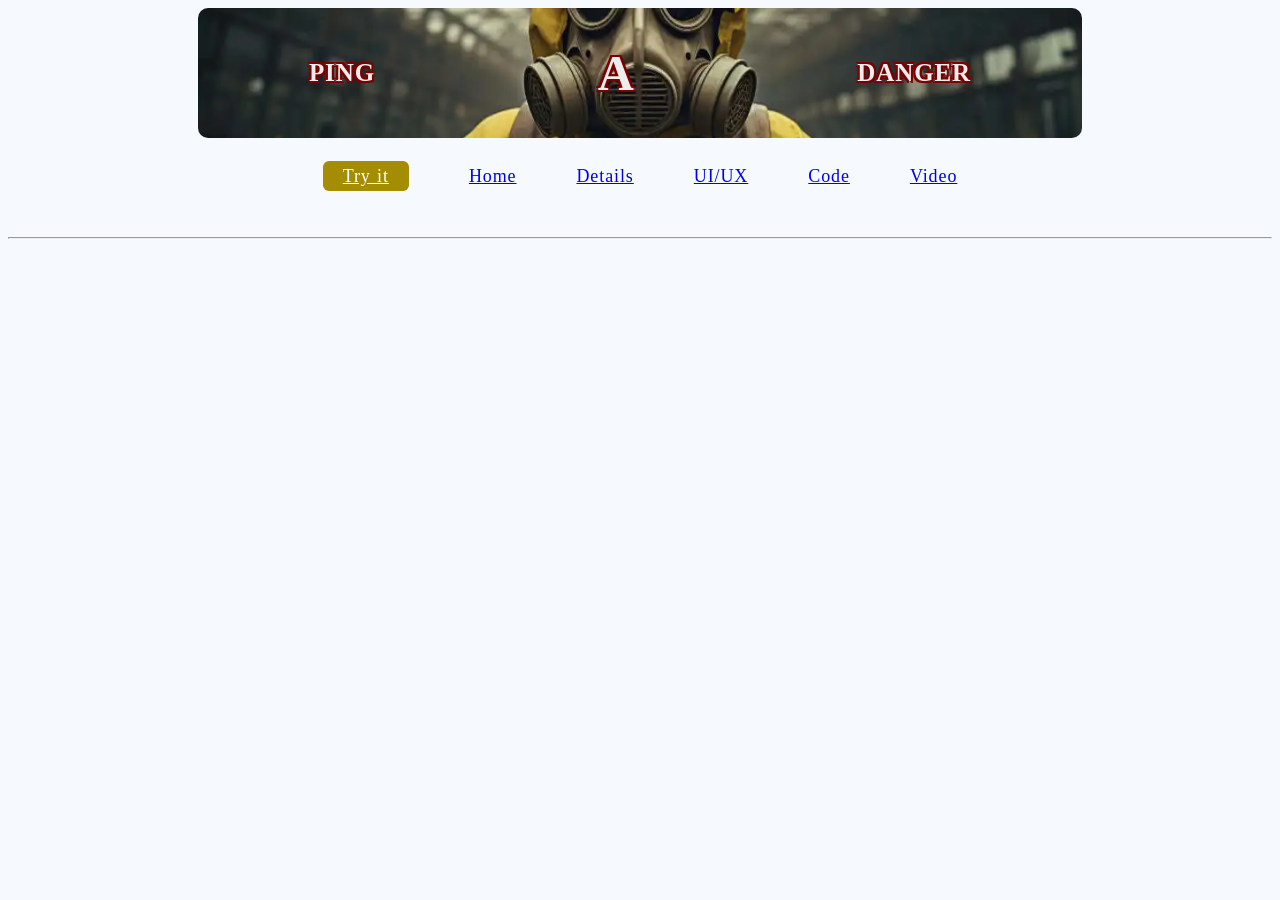
==== pages/coming-soon.html @ 2a9e1343 "index" ====
<!DOCTYPE html>
<html lang="en-us">
    <head>
        <meta charset="UTF-8">
        <meta name="viewport" content="width=device-width, initial-scale=1.0">
        <style>
         body {
            background-color: rgb(246, 250, 255);
            color: rgb(51, 51, 50);
            letter-spacing: 0.9px;
            word-spacing: 0.9px;
            font-size: 18px;
         }

         header {
            margin-bottom: 50px;
         }

         main {
            margin-bottom: 200px;
         }

        .head-cont {
            height: 130px;
            width: 70%;
            background: url("/asset/pinger.webp") no-repeat center;
            background-size: cover;
            border-radius: 10px;
            margin: auto;
            color: rgb(238, 237, 237);
            display: flex;
            justify-content: space-around;
            align-items: center;
        }

        .head-cont > b {
            font-size: 25px;
            text-shadow: -2px -2px 0 rgb(122, 1, 1), 2px -2px 0 rgb(122, 1, 1), 
            -2px 2px 0 rgb(122, 1, 1), 2px 2px 0 rgb(122, 1, 1);
        }

        .head-cont > b.single {
            font-size: 50px
        }

        header > ul {
            list-style: none;
            padding-left: 0;
            display: flex;
            flex-wrap: wrap;
            justify-content: center;
        }

        header > ul li {
            display: inline-block;
            padding: 0 30px;
            margin-top: 10px;
        }

        .project {
            padding: 0 50px;
        }

        .project > p {
            padding: 0 20px;
        }

        main > hr {
            margin: 30px 0 30px 0;
        }

        .active-link {
            padding: 5px 20px;
            border-radius: 6px;
            color: white;
            background-color: rgb(165, 141, 3);
        }



        @media screen and (max-width: 768px) {
            .head-cont {
                width: 100%;
            }

            .project {
                padding: 0 20px;
            }

            header > ul > li {
                padding: 0 15px;
            }
        }
        

        </style>

        <title>The Pinger Project</title>

    </head>

    <body>

        <header>
            <div class="head-cont">
                <b>PING</b>
                <b class="single">A</b>
                <b>DANGER</b>
            </div>
            <ul>
                <li><a class="active-link" href="/pages/coming-soon.html" title="comming soon">Try it</a></li>
                <li><a href="/index.html" title="Go to home page">Home</a></li>
                <li><a href="/pages/details.html" title="See requirements, user personas, data model and more">Details</a></li>
                <li><a href="/" title="See user flow, UX flow. UI design and more">UI/UX</a></li>
                <li><a href="/" title="See the codes, libraries and assets">Code</a></li>
                <li><a href="/" title="See the application in action">Video</a></li>
            </ul>
        </header>

        <main>
            <section class="project">
               
            </section>

            <hr>

            <section class="content">
               
            </section>
        </main>




    </body>
</html>
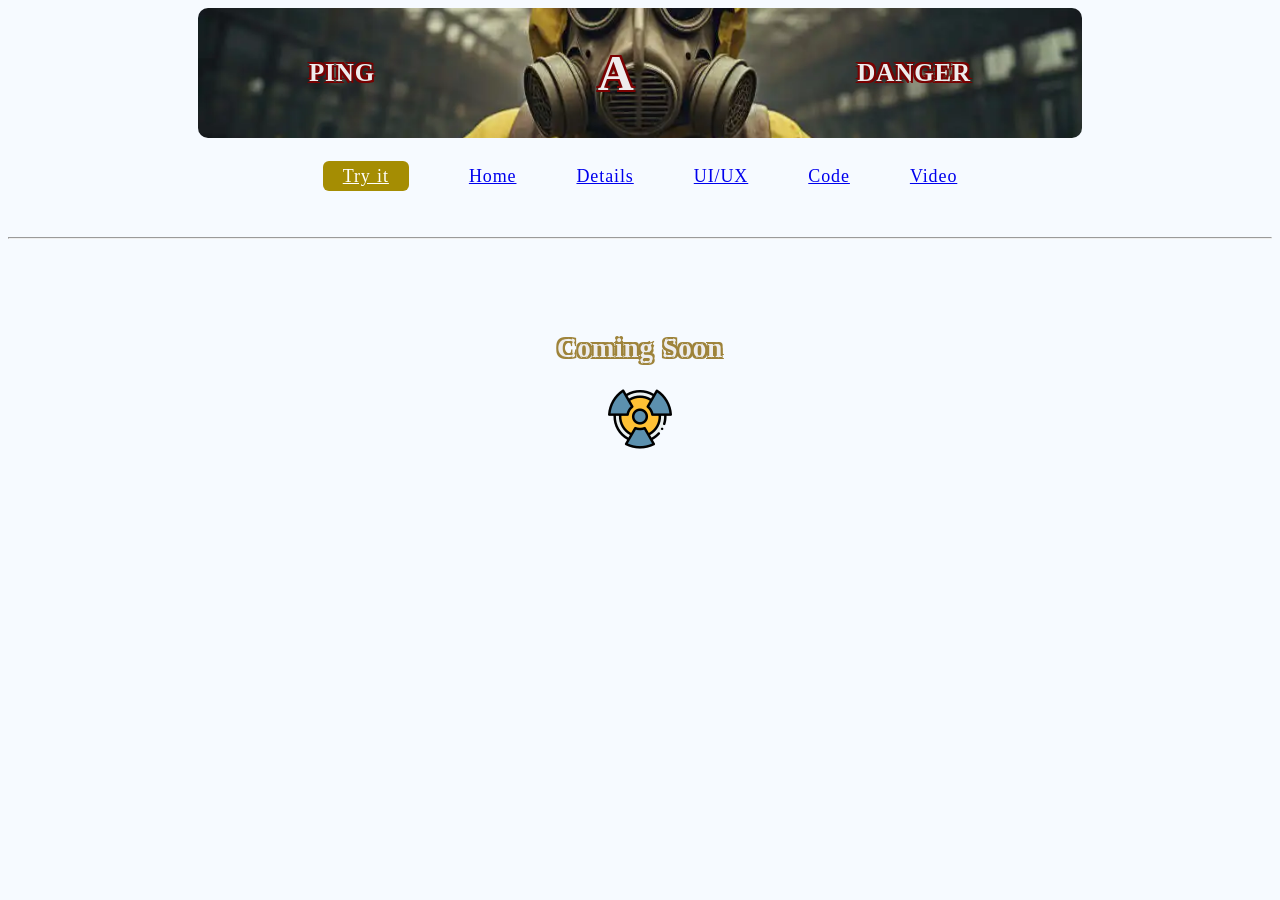
==== commit a698d567: "details-final-v1" ====
--- a/pages/coming-soon.html
+++ b/pages/coming-soon.html
@@ -18,6 +18,7 @@
 
          main {
             margin-bottom: 200px;
+            text-align: center;
          }
 
         .head-cont {
@@ -57,16 +58,14 @@
             margin-top: 10px;
         }
 
-        .project {
-            padding: 0 50px;
+        main > hr {
+            margin: 30px 0 30px 0;
         }
 
-        .project > p {
-            padding: 0 20px;
-        }
-
-        main > hr {
-            margin: 30px 0 30px 0;
+        main > h2 {
+            text-shadow: -2px -2px 0 rgb(158, 131, 58), 2px -2px 0 rgb(158, 131, 58), 
+            -2px 2px 0 rgb(158, 131, 58), 2px 2px 0 rgb(158, 131, 58);
+            color: rgb(238, 237, 237);
         }
 
         .active-link {
@@ -118,15 +117,9 @@
         </header>
 
         <main>
-            <section class="project">
-               
-            </section>
-
-            <hr>
-
-            <section class="content">
-               
-            </section>
+            <hr> <br> <br>
+            <h2>Coming Soon</h2>
+            <img src="/asset/radiation.png"/>
         </main>
 
 
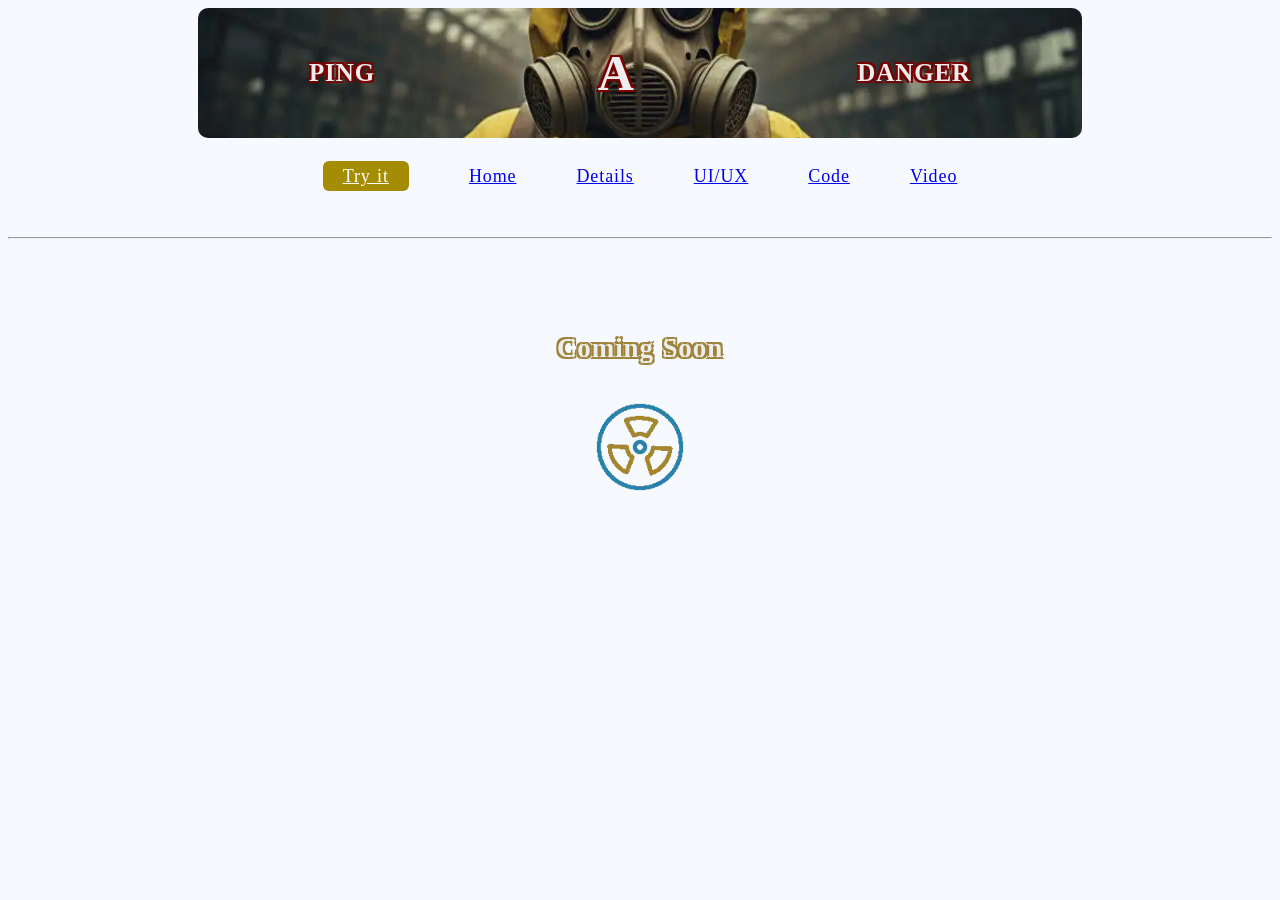
==== commit 08368c33: "details-final-v2" ====
--- a/pages/coming-soon.html
+++ b/pages/coming-soon.html
@@ -68,6 +68,10 @@
             color: rgb(238, 237, 237);
         }
 
+        main > img {
+            width: 120px;
+        }
+
         .active-link {
             padding: 5px 20px;
             border-radius: 6px;
@@ -119,7 +123,7 @@
         <main>
             <hr> <br> <br>
             <h2>Coming Soon</h2>
-            <img src="/asset/radiation.png"/>
+            <img src="/asset/radiation-anime.webp"/>
         </main>
 
 
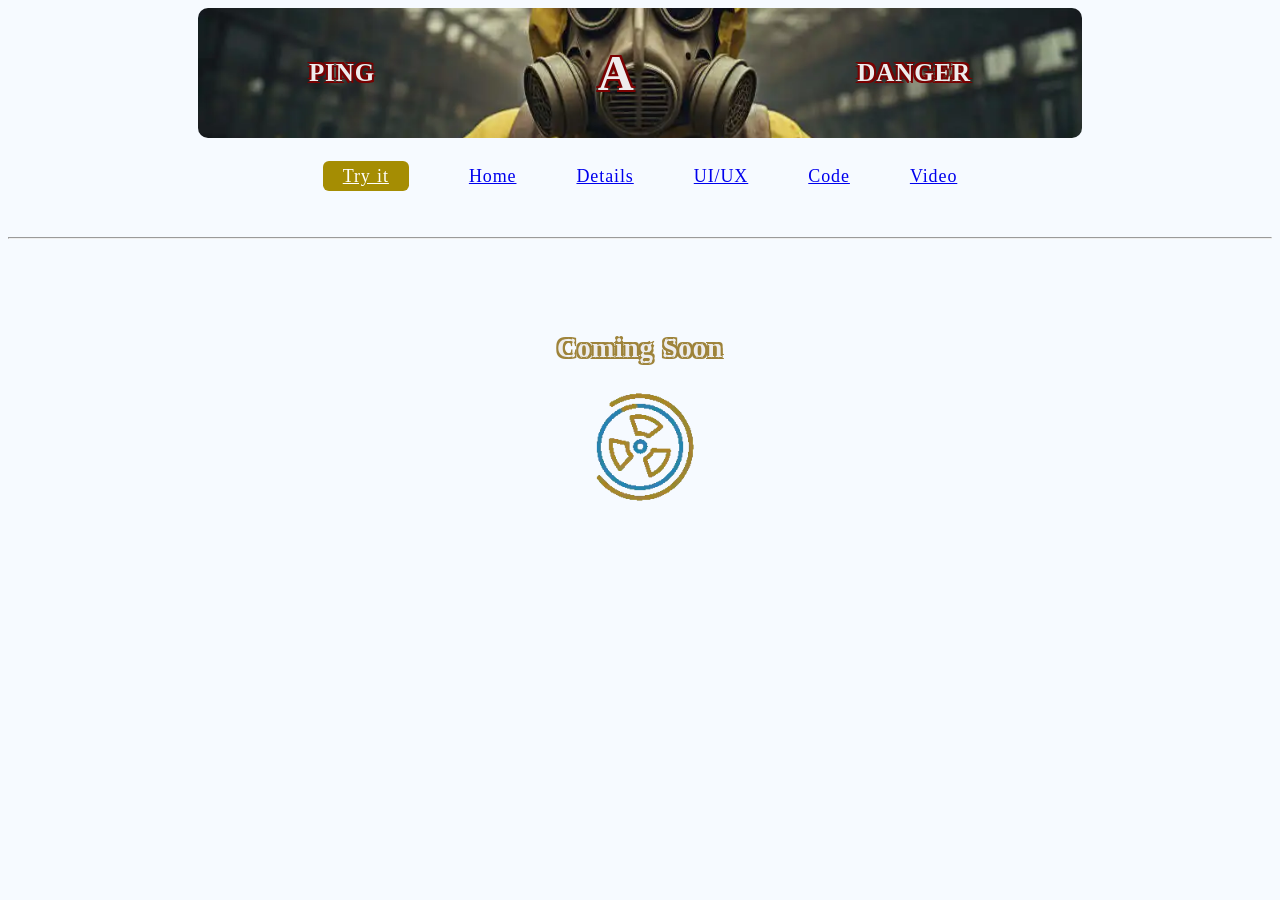
==== commit 82bbaba6: "details-final-v2" ====
--- a/pages/coming-soon.html
+++ b/pages/coming-soon.html
@@ -98,6 +98,7 @@
 
         </style>
 
+        <link rel="icon" type="image/png" href="/asset/favicon.webp">
         <title>The Pinger Project</title>
 
     </head>
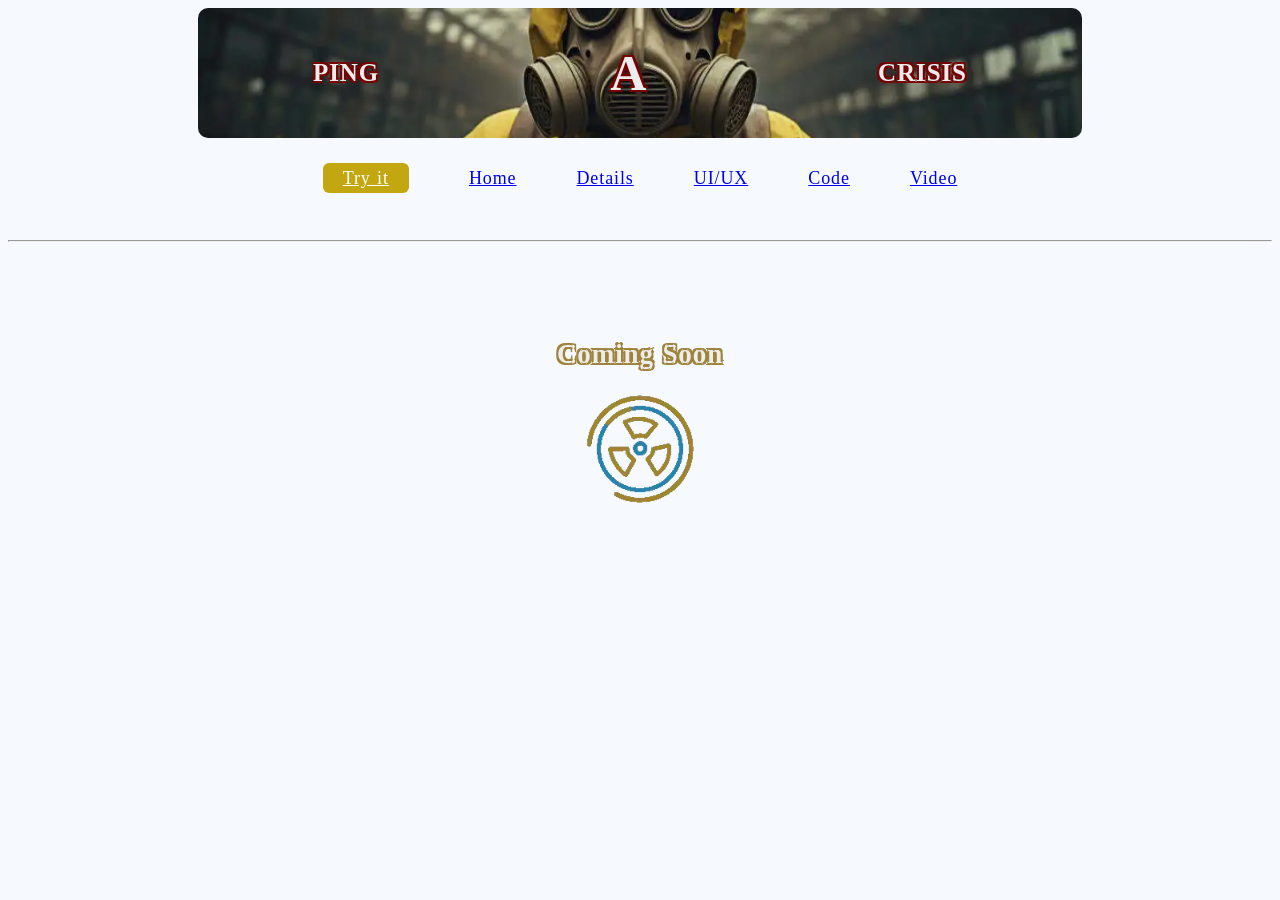
==== commit 5396d258: "ui/ux" ====
--- a/pages/coming-soon.html
+++ b/pages/coming-soon.html
@@ -9,6 +9,7 @@
             color: rgb(51, 51, 50);
             letter-spacing: 0.9px;
             word-spacing: 0.9px;
+            line-height: 24px;
             font-size: 18px;
          }
 
@@ -76,7 +77,7 @@
             padding: 5px 20px;
             border-radius: 6px;
             color: white;
-            background-color: rgb(165, 141, 3);
+            background-color: rgb(194, 167, 16);
         }
 
 
@@ -109,13 +110,13 @@
             <div class="head-cont">
                 <b>PING</b>
                 <b class="single">A</b>
-                <b>DANGER</b>
+                <b>CRISIS</b>
             </div>
             <ul>
                 <li><a class="active-link" href="/pages/coming-soon.html" title="comming soon">Try it</a></li>
                 <li><a href="/index.html" title="Go to home page">Home</a></li>
                 <li><a href="/pages/details.html" title="See requirements, user personas, data model and more">Details</a></li>
-                <li><a href="/" title="See user flow, UX flow. UI design and more">UI/UX</a></li>
+                <li><a href="/pages/interface.html" title="See user flow, UX flow. UI design and more">UI/UX</a></li>
                 <li><a href="/" title="See the codes, libraries and assets">Code</a></li>
                 <li><a href="/" title="See the application in action">Video</a></li>
             </ul>
